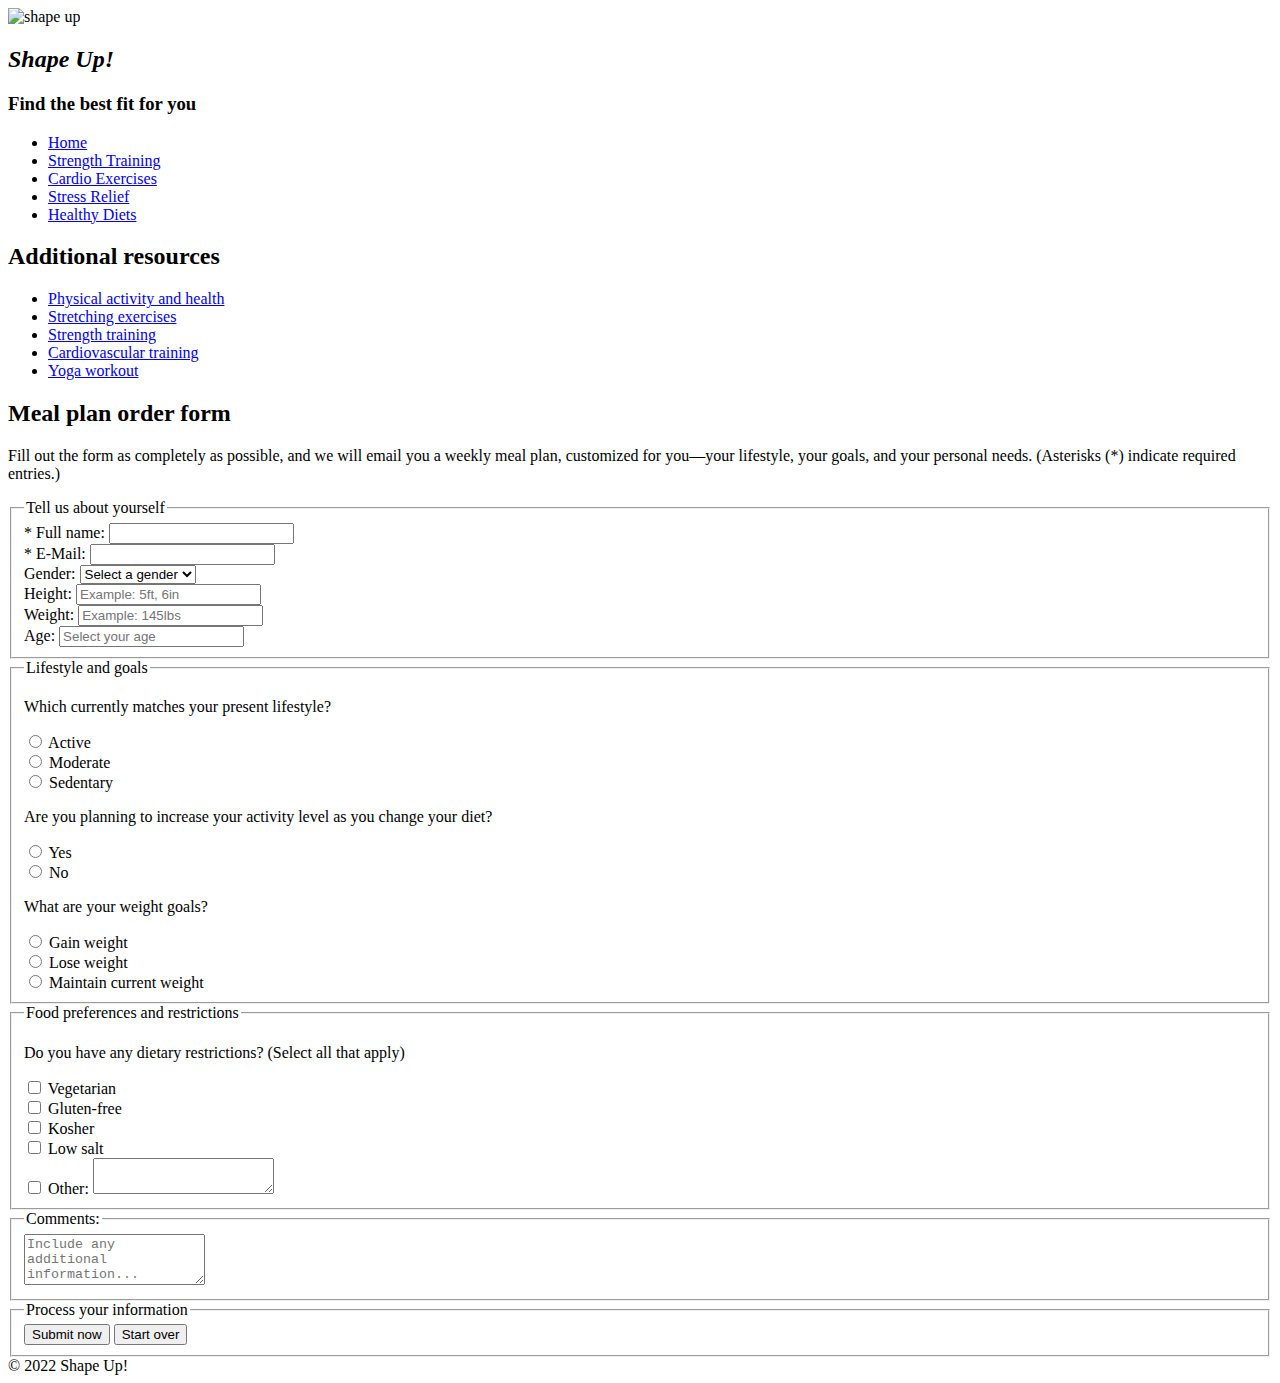
==== diet/index.html @ c345b051 "Update index.html" ====
<!DOCTYPE html>
<html lang="en">

<head>
    <meta charset="utf-8">
    <link rel="stylesheet" href="../styles/meals.css">
    <title>Shape Up!</title>
</head>

<body>
    <header>
        <!-- Moved image inside the body and header -->
        <img src="../images/shape_up_logo.png" alt="shape up" width="80">
        <h2><em class="shadow">Shape Up!</em></h2>
        <h3>Find the best fit for you</h3>
    </header>
    
    <nav id="nav_menu">
        <ul>
            <li><a href="#">Home</a></li>
            <li><a href="#">Strength Training</a></li>
            <li><a href="#">Cardio Exercises</a></li>
            <li><a href="#">Stress Relief</a></li>
            <li><a href="#">Healthy Diets</a></li>
        </ul>
    </nav>
    
    <main>
        <aside>
            <h2>Additional resources</h2>
            <ul>
                <li><a href="#">Physical activity and health</a></li>
                <li><a href="#">Stretching exercises</a></li>
                <li><a href="#">Strength training</a></li>
                <li><a href="#">Cardiovascular training</a></li>
                <li><a href="#">Yoga workout</a></li>
            </ul>
        </aside>
        
        <section>
            <h2>Meal plan order form</h2>
            <p>
                Fill out the form as completely as possible, and we will email you a weekly meal plan, 
                customized for you—your lifestyle, your goals, and your personal needs. 
                (Asterisks (*) indicate required entries.)
            </p>
            <form>
                <fieldset>
                    <legend>Tell us about yourself</legend>
                    <label for="full_name">* Full name:</label>
                    <input type="text" id="full_name" required><br>

                    <label for="email">* E-Mail:</label>
                    <input type="email" id="email" required><br>

                    <label for="gender">Gender:</label>
                    <select id="gender">
                        <option>Select a gender</option>
                        <option>Male</option>
                        <option>Female</option>
                        <option>Non-binary</option>
                    </select><br>

                    <label for="height">Height:</label>
                    <input type="text" id="height" placeholder="Example: 5ft, 6in"><br>

                    <label for="weight">Weight:</label>
                    <input type="text" id="weight" placeholder="Example: 145lbs"><br>

                    <label for="age">Age:</label>
                    <input type="number" id="age" placeholder="Select your age"><br>
                </fieldset>

                <fieldset>
                    <legend>Lifestyle and goals</legend>
                    <p>Which currently matches your present lifestyle?</p>
                    <label><input type="radio" name="lifestyle" value="active"> Active</label><br>
                    <label><input type="radio" name="lifestyle" value="moderate"> Moderate</label><br>
                    <label><input type="radio" name="lifestyle" value="sedentary"> Sedentary</label><br>

                    <p>Are you planning to increase your activity level as you change your diet?</p>
                    <label><input type="radio" name="activity" value="yes"> Yes</label><br>
                    <label><input type="radio" name="activity" value="no"> No</label><br>

                    <p>What are your weight goals?</p>
                    <label><input type="radio" name="weight_goal" value="gain"> Gain weight</label><br>
                    <label><input type="radio" name="weight_goal" value="lose"> Lose weight</label><br>
                    <label><input type="radio" name="weight_goal" value="maintain"> Maintain current weight</label>
                </fieldset>

                <fieldset>
                    <legend>Food preferences and restrictions</legend>
                    <p>Do you have any dietary restrictions? (Select all that apply)</p>
                    <label><input type="checkbox" name="diet" value="vegetarian"> Vegetarian</label><br>
                    <label><input type="checkbox" name="diet" value="gluten_free"> Gluten-free</label><br>
                    <label><input type="checkbox" name="diet" value="kosher"> Kosher</label><br>
                    <label><input type="checkbox" name="diet" value="low_salt"> Low salt</label><br>
                    <label><input type="checkbox" name="diet" value="other"> Other:</label>
                    <textarea rows="2"></textarea>
                </fieldset>

                <fieldset>
                    <legend>Comments:</legend>
                    <textarea rows="3" placeholder="Include any additional information..."></textarea>
                </fieldset>

                <fieldset>
                    <legend>Process your information</legend>
                    <button type="submit">Submit now</button>
                    <button type="reset">Start over</button>
                </fieldset>
            </form>
        </section>
    </main>
    
    <footer>
        &copy; 2022 Shape Up!
    </footer>
</body>

</html>
---- styles/meals.css ----
#nav_menu ul ul {
    width: 100%;
    display: none;
    position: absolute;
    top: 100%;
}

#nav_menu ul ul li {
    float: none;
}

#nav_menu ul li:hover > ul {
    display: block;
}

#nav_menu > ul::after {
    content: "";
    clear: both;
    display: block;
}

#mobile_menu {
    display: none;
    }

@media only screen and (max-width: 767px) {
    header h2 {
        font-size: 200%; /* Increase header font size */
    }
    
    main {
        flex-direction: column; /* Stack elements in one column */
    }

    .slicknav_menu {
        background-color: steelblue !important; /* Background color for mobile menu */
        padding: 3px !important; /* Padding for mobile menu */
    }
    
    .slicknav_menu ul {
        background-color: steelblue !important; /* Background for ul elements */
    }
    
    .slicknav_menu a {
        color: white; /* Text color for links */
    }
    
    .slicknav_menu a:hover {
        color: lightsteelblue; /* Hover color for links */
    }
}

@media only screen and (max-width: 479px) {
    header h2 {
        font-size: 150%; /* Reduce header font size */
    }
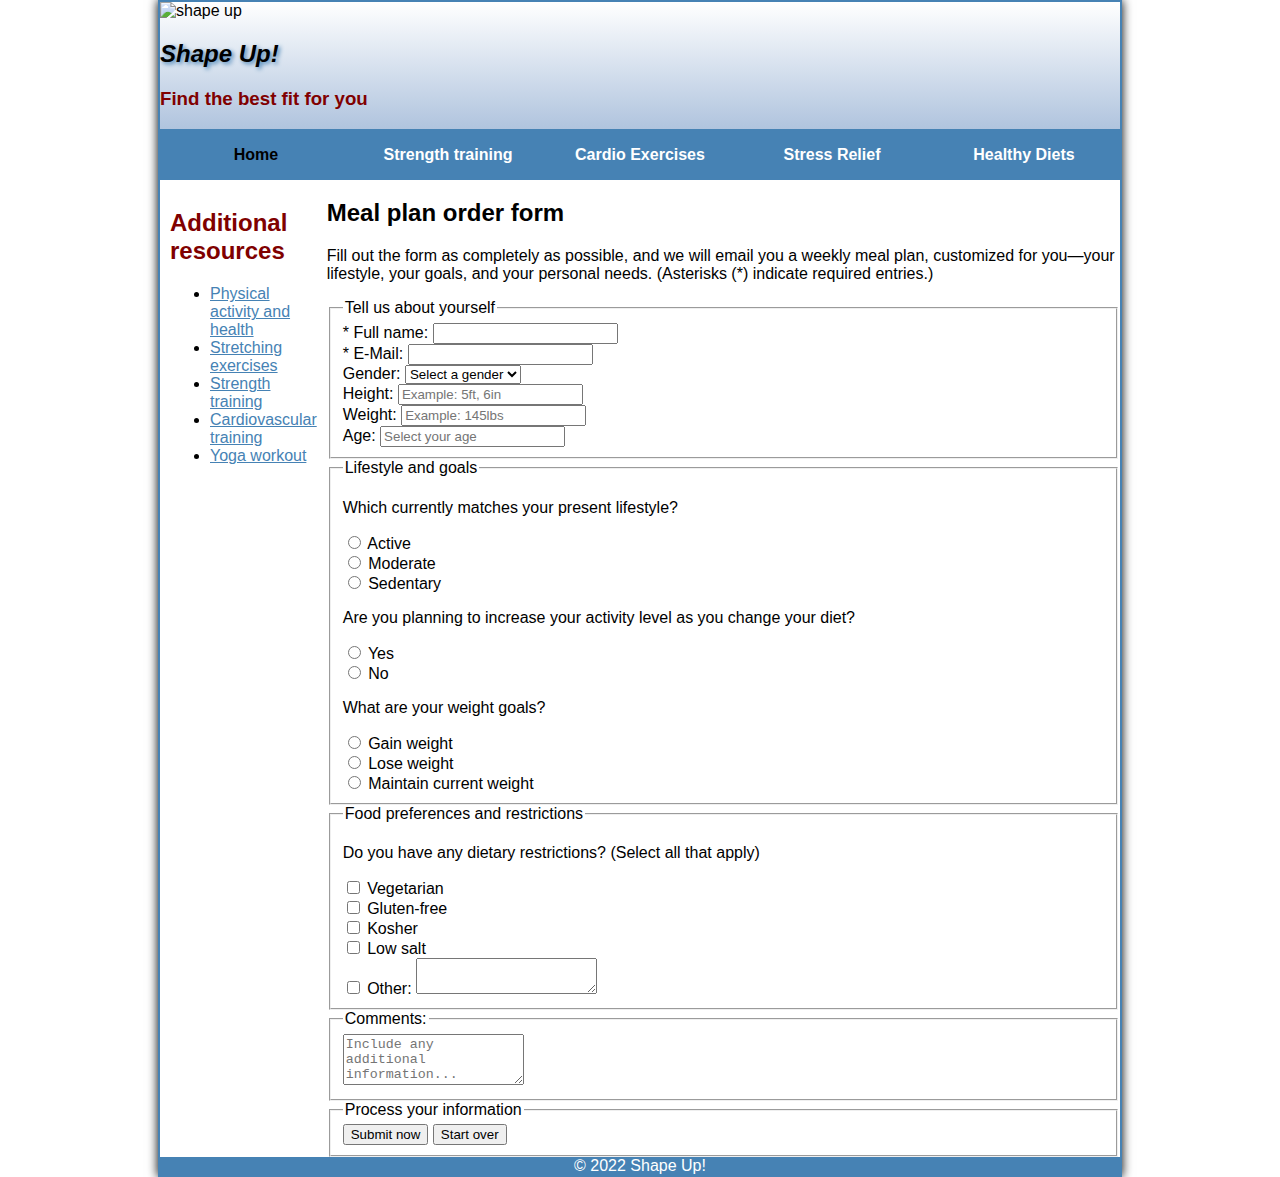
==== commit 7d817637: "Update index.html" ====
--- a/diet/index.html
+++ b/diet/index.html
@@ -17,11 +17,11 @@
     
     <nav id="nav_menu">
         <ul>
-            <li><a href="#">Home</a></li>
-            <li><a href="#">Strength Training</a></li>
-            <li><a href="#">Cardio Exercises</a></li>
-            <li><a href="#">Stress Relief</a></li>
-            <li><a href="#">Healthy Diets</a></li>
+            <li><a href="../index.html" class="current">Home</a></li>
+            <li><a href="strength.html">Strength training</a></li>
+            <li><a href="cardio.html">Cardio Exercises</a></li>
+            <li><a href="stress.html">Stress Relief</a></li>
+            <li><a href="diet/index.html">Healthy Diets</a></li>
         </ul>
     </nav>
     
--- a/styles/meals.css
+++ b/styles/meals.css
@@ -1,3 +1,79 @@
+body {
+    font-family: Arial, sans-serif;
+    width: 99%;
+    max-width: 960px;
+    margin: 0 auto;
+    border: 2px solid steelblue;
+    box-shadow: 0 0 10px black;
+}
+
+header {
+    width: 100%;
+    border-bottom: 1px solid steelblue;
+    background: linear-gradient(to bottom, white, lightsteelblue);
+}
+.shadow {
+    text-shadow: 2px 2px 4px steelblue;
+}
+
+main {
+    display: flex; /* Use flexbox for layout */
+}
+aside {
+    width: 245px; /* Set width for aside */
+    /* Optional styles */
+    padding: 10px; /* Add some padding */
+}
+
+aside h2 {
+    color: #800000;
+}
+
+footer {
+    clear: both;
+    text-align: center;
+    background-color: steelblue;
+    color: white;
+}
+main a {
+    color: #800000 !important;
+}
+
+main ul a {
+    color: steelblue !important;
+}
+
+h3 {
+    color: #800000;
+}
+
+/* Navigation styles */
+#nav_menu ul {
+    list-style-type: none;
+    margin: 0;
+    padding: 0;
+    position: relative;
+}
+
+#nav_menu ul li {
+    float: left;
+    width: 20%; /* Adjust width as needed */
+}
+
+#nav_menu ul li a {
+    display: block;
+    text-align: center;
+    padding: 1em 0;
+    text-decoration: none;
+    background-color: steelblue !important;
+    color: white;
+    font-weight: bold;
+}
+
+#nav_menu a.current {
+    color: black;
+}
+
 #nav_menu ul ul {
     width: 100%;
     display: none;
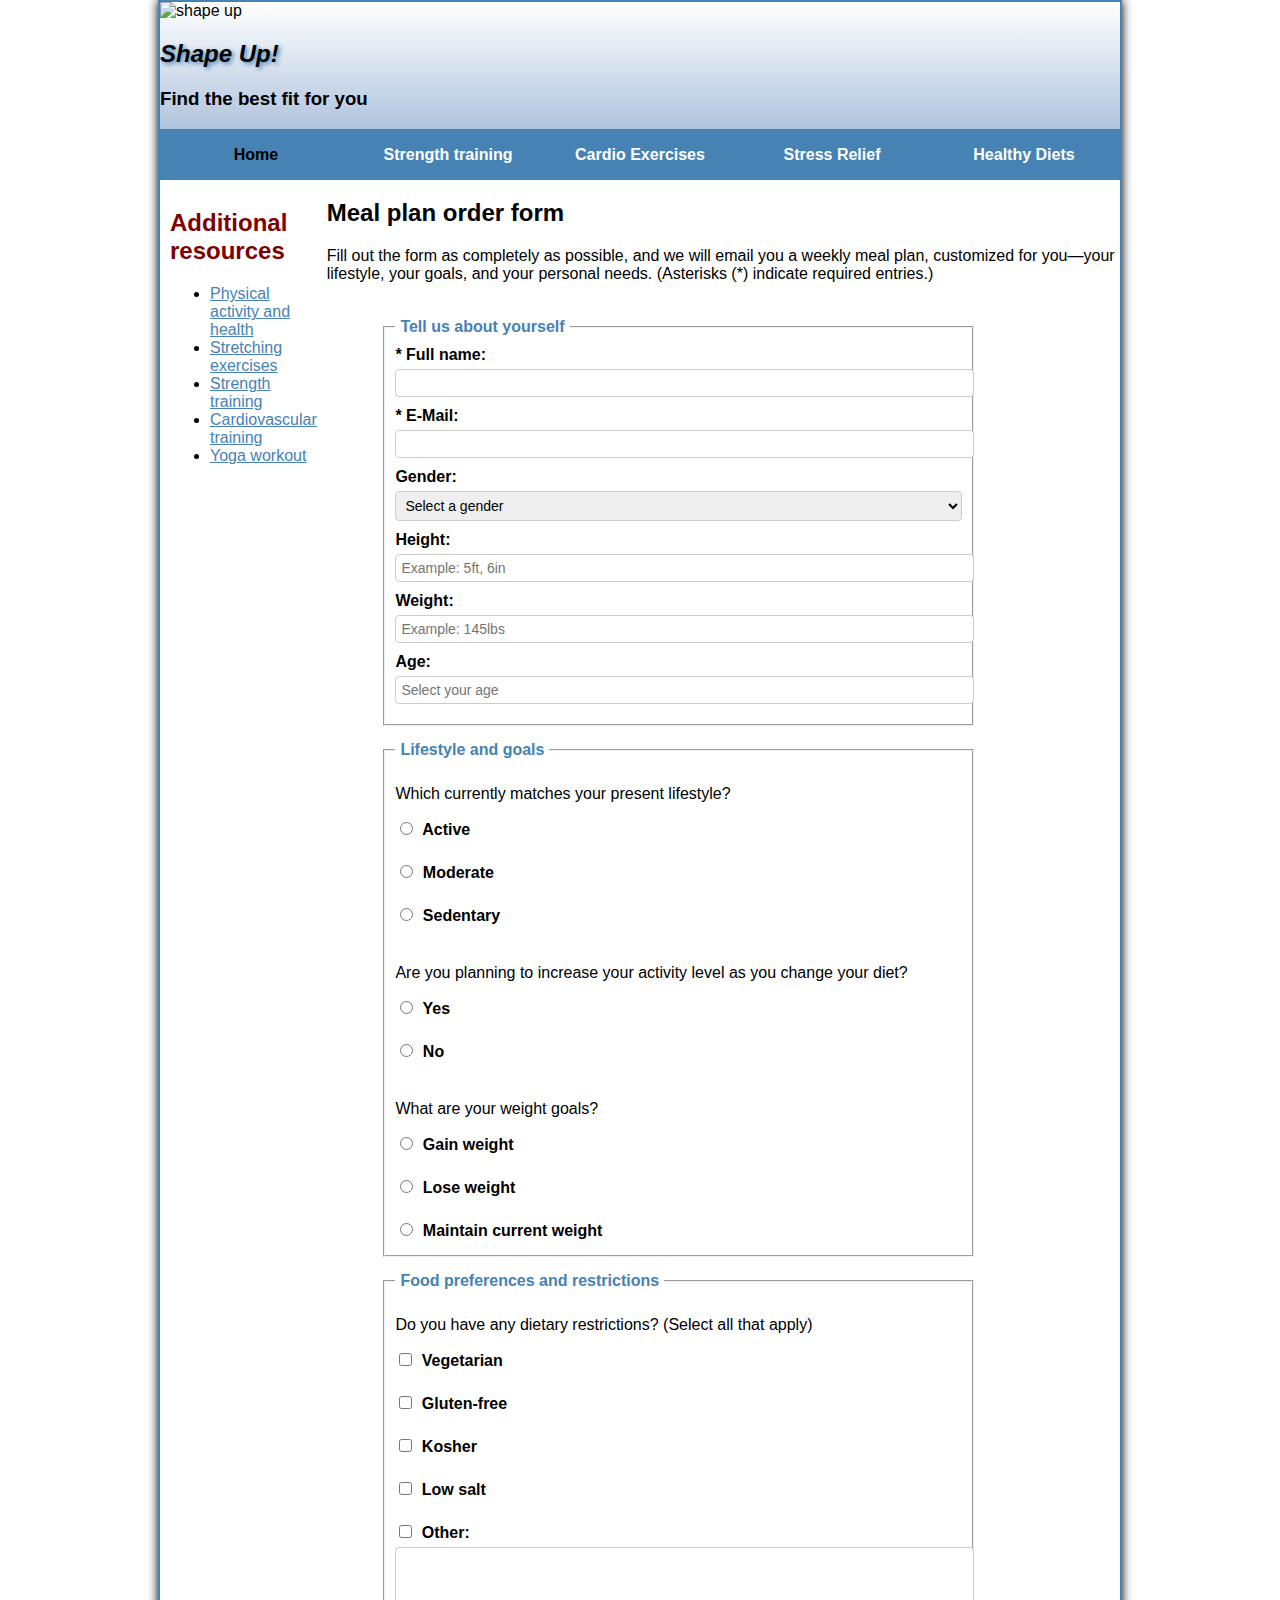
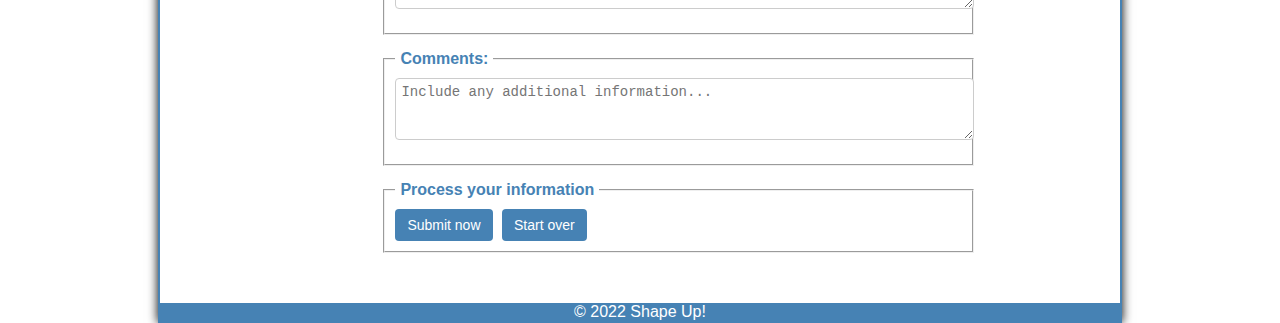
==== commit a5383465: "Update index.html" ====
--- a/diet/index.html
+++ b/diet/index.html
@@ -9,10 +9,13 @@
 
 <body>
     <header>
-        <!-- Moved image inside the body and header -->
-        <img src="../images/shape_up_logo.png" alt="shape up" width="80">
-        <h2><em class="shadow">Shape Up!</em></h2>
-        <h3>Find the best fit for you</h3>
+        <div id="header-content">
+            <img src="../images/shape_up_logo.png" alt="shape up" width="80">
+            <div id="header-text">
+                <h2><em class="shadow">Shape Up!</em></h2>
+                <h3>Find the best fit for you</h3>
+            </div>
+        </div>
     </header>
     
     <nav id="nav_menu">
@@ -21,7 +24,7 @@
             <li><a href="strength.html">Strength training</a></li>
             <li><a href="cardio.html">Cardio Exercises</a></li>
             <li><a href="stress.html">Stress Relief</a></li>
-            <li><a href="diet/index.html">Healthy Diets</a></li>
+            <li><a href="../diet/index.html">Healthy Diets</a></li>
         </ul>
     </nav>
     
--- a/styles/meals.css
+++ b/styles/meals.css
@@ -1,3 +1,4 @@
+/* General page styling */
 body {
     font-family: Arial, sans-serif;
     width: 99%;
@@ -7,6 +8,7 @@
     box-shadow: 0 0 10px black;
 }
 
+/* Header styles */
 header {
     width: 100%;
     border-bottom: 1px solid steelblue;
@@ -16,35 +18,26 @@
     text-shadow: 2px 2px 4px steelblue;
 }
 
+/* Main container */
 main {
     display: flex; /* Use flexbox for layout */
 }
+
+/* Sidebar styling */
 aside {
-    width: 245px; /* Set width for aside */
-    /* Optional styles */
-    padding: 10px; /* Add some padding */
+    width: 245px;
+    padding: 10px;
 }
-
 aside h2 {
     color: #800000;
 }
 
+/* Footer styles */
 footer {
     clear: both;
     text-align: center;
     background-color: steelblue;
     color: white;
-}
-main a {
-    color: #800000 !important;
-}
-
-main ul a {
-    color: steelblue !important;
-}
-
-h3 {
-    color: #800000;
 }
 
 /* Navigation styles */
@@ -54,12 +47,10 @@
     padding: 0;
     position: relative;
 }
-
 #nav_menu ul li {
     float: left;
-    width: 20%; /* Adjust width as needed */
+    width: 20%;
 }
-
 #nav_menu ul li a {
     display: block;
     text-align: center;
@@ -69,64 +60,132 @@
     color: white;
     font-weight: bold;
 }
-
 #nav_menu a.current {
     color: black;
 }
-
 #nav_menu ul ul {
     width: 100%;
     display: none;
     position: absolute;
     top: 100%;
 }
-
 #nav_menu ul ul li {
     float: none;
 }
-
 #nav_menu ul li:hover > ul {
     display: block;
 }
-
 #nav_menu > ul::after {
     content: "";
     clear: both;
     display: block;
 }
 
-#mobile_menu {
-    display: none;
-    }
+/* Form container styles */
+form {
+    margin: 20px 0 20px 5%; /* Moves the form slightly to the left */
+    padding: 15px; /* Keeps internal spacing consistent */
+    background-color: transparent; /* No background or borders */
+    box-shadow: none;
+    width: 75%; /* Shrinks the form width */
+    max-width: 600px; /* Ensures a compact maximum width */
+}
 
+/* Fieldset styles */
+fieldset {
+    padding: 10px; /* Reduce padding inside fieldsets */
+    margin-bottom: 15px; /* Less margin between fieldsets */
+    background-color: white;
+}
+
+/* Legend styles */
+legend {
+    font-weight: bold;
+    color: steelblue;
+    padding: 0 5px;
+    background-color: white;
+}
+
+/* Label and input styling */
+label {
+    display: block;
+    margin-bottom: 5px;
+    font-weight: bold;
+}
+input[type="text"], 
+input[type="email"], 
+input[type="number"], 
+select, 
+textarea {
+    width: 100%;
+    padding: 5px;
+    margin-bottom: 10px;
+    border: 1px solid #ccc;
+    border-radius: 4px;
+    font-size: 14px;
+}
+
+/* Textarea specific styles */
+textarea {
+    width: 100%;
+    height: 50px;
+}
+
+/* Radio and checkbox alignment */
+input[type="radio"], input[type="checkbox"] {
+    margin-right: 5px;
+}
+
+/* Button styling */
+button {
+    background-color: steelblue;
+    color: white;
+    border: none;
+    padding: 8px 12px; /* Reduced button size */
+    border-radius: 4px;
+    cursor: pointer;
+    font-size: 14px;
+    margin-right: 5px;
+}
+button:hover {
+    background-color: #4682b4;
+}
+
+/* Link styles */
+main a {
+    color: #800000 !important;
+}
+main ul a {
+    color: steelblue !important;
+}
+
+/* Header adjustments for smaller screens */
 @media only screen and (max-width: 767px) {
     header h2 {
-        font-size: 200%; /* Increase header font size */
+        font-size: 200%;
     }
-    
     main {
-        flex-direction: column; /* Stack elements in one column */
-    }
-
-    .slicknav_menu {
-        background-color: steelblue !important; /* Background color for mobile menu */
-        padding: 3px !important; /* Padding for mobile menu */
-    }
-    
-    .slicknav_menu ul {
-        background-color: steelblue !important; /* Background for ul elements */
-    }
-    
-    .slicknav_menu a {
-        color: white; /* Text color for links */
-    }
-    
-    .slicknav_menu a:hover {
-        color: lightsteelblue; /* Hover color for links */
+        flex-direction: column;
     }
 }
 
+/* Smaller screens (phones) */
 @media only screen and (max-width: 479px) {
     header h2 {
-        font-size: 150%; /* Reduce header font size */
+        font-size: 150%;
     }
+    label {
+        display: block;
+    }
+    input[type="text"], 
+    input[type="email"], 
+    input[type="number"], 
+    select, 
+    textarea {
+        width: 100%;
+    }
+    button {
+        width: 100%;
+        margin: 5px 0;
+    }
+}
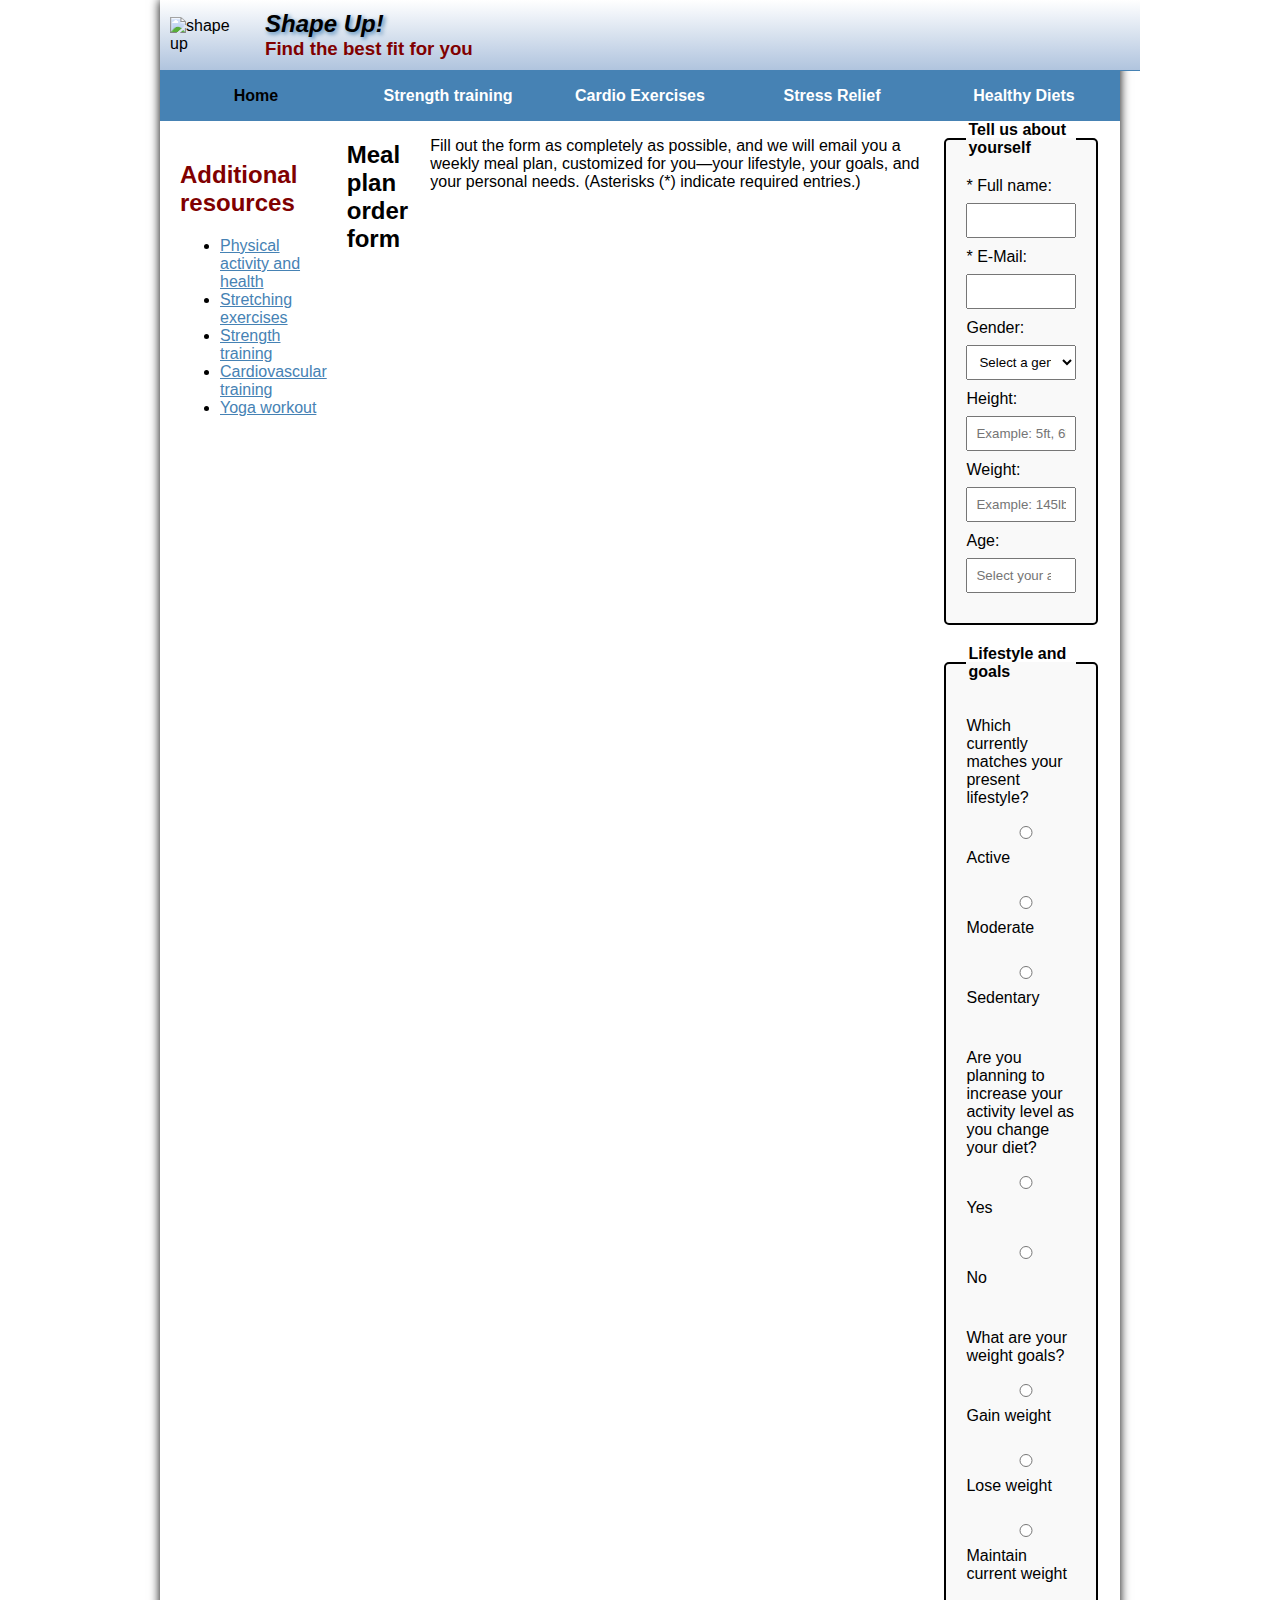
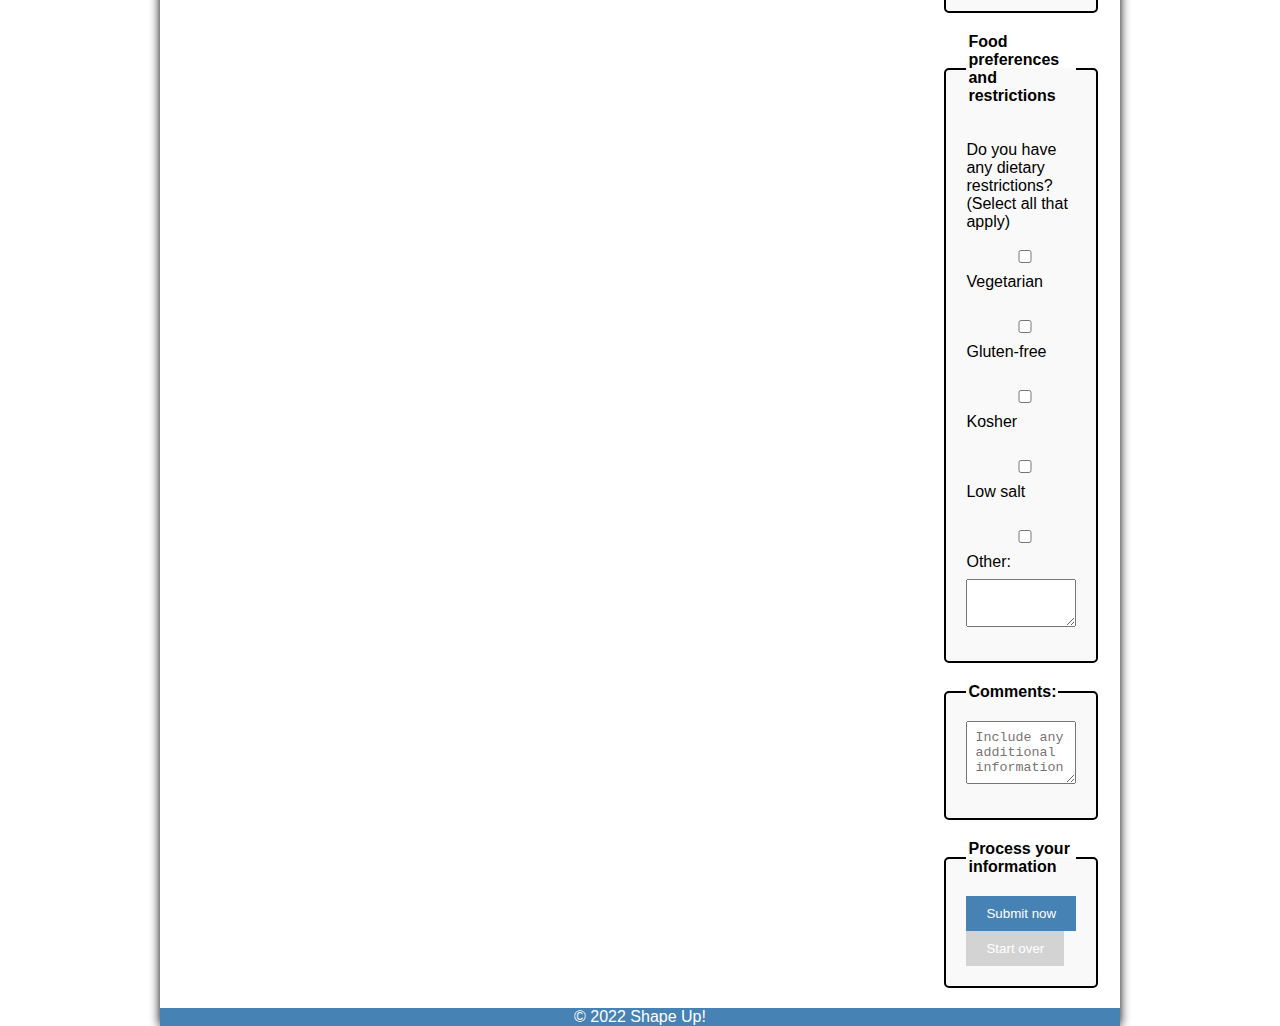
==== commit e6b9a0be: "Update index.html" ====
--- a/diet/index.html
+++ b/diet/index.html
@@ -39,14 +39,14 @@
                 <li><a href="#">Yoga workout</a></li>
             </ul>
         </aside>
-        
-        <section>
             <h2>Meal plan order form</h2>
             <p>
                 Fill out the form as completely as possible, and we will email you a weekly meal plan, 
                 customized for you—your lifestyle, your goals, and your personal needs. 
                 (Asterisks (*) indicate required entries.)
             </p>
+        <section>
+           
             <form>
                 <fieldset>
                     <legend>Tell us about yourself</legend>
--- a/styles/meals.css
+++ b/styles/meals.css
@@ -1,43 +1,68 @@
-/* General page styling */
 body {
     font-family: Arial, sans-serif;
     width: 99%;
     max-width: 960px;
     margin: 0 auto;
-    border: 2px solid steelblue;
+    border: none;
     box-shadow: 0 0 10px black;
 }
 
-/* Header styles */
 header {
     width: 100%;
     border-bottom: 1px solid steelblue;
     background: linear-gradient(to bottom, white, lightsteelblue);
-}
+    display: flex;
+    align-items: center;
+    padding: 10px;
+}
+
+#header-content {
+    display: flex;
+    align-items: center;
+}
+
+#header-content img {
+    margin-right: 15px;
+}
+
+#header-text h2, #header-text h3 {
+    margin: 0;
+}
+
 .shadow {
     text-shadow: 2px 2px 4px steelblue;
 }
 
-/* Main container */
 main {
-    display: flex; /* Use flexbox for layout */
-}
-
-/* Sidebar styling */
+    display: flex;
+}
+
 aside {
     width: 245px;
-    padding: 10px;
-}
+    padding: 20px;
+}
+
 aside h2 {
     color: #800000;
 }
 
-/* Footer styles */
 footer {
     clear: both;
     text-align: center;
     background-color: steelblue;
     color: white;
+}
+
+main a {
+    color: #800000 !important;
+}
+
+main ul a {
+    color: steelblue !important;
+}
+
+h3 {
+    color: #800000;
 }
 
 /* Navigation styles */
@@ -47,10 +72,12 @@
     padding: 0;
     position: relative;
 }
+
 #nav_menu ul li {
     float: left;
     width: 20%;
 }
+
 #nav_menu ul li a {
     display: block;
     text-align: center;
@@ -60,132 +87,115 @@
     color: white;
     font-weight: bold;
 }
+
 #nav_menu a.current {
     color: black;
 }
+
 #nav_menu ul ul {
     width: 100%;
     display: none;
     position: absolute;
     top: 100%;
 }
+
 #nav_menu ul ul li {
     float: none;
 }
+
 #nav_menu ul li:hover > ul {
     display: block;
 }
+
 #nav_menu > ul::after {
     content: "";
     clear: both;
     display: block;
 }
 
-/* Form container styles */
+#mobile_menu {
+    display: none;
+}
+
 form {
-    margin: 20px 0 20px 5%; /* Moves the form slightly to the left */
-    padding: 15px; /* Keeps internal spacing consistent */
-    background-color: transparent; /* No background or borders */
-    box-shadow: none;
-    width: 75%; /* Shrinks the form width */
-    max-width: 600px; /* Ensures a compact maximum width */
-}
-
-/* Fieldset styles */
-fieldset {
-    padding: 10px; /* Reduce padding inside fieldsets */
-    margin-bottom: 15px; /* Less margin between fieldsets */
-    background-color: white;
-}
-
-/* Legend styles */
-legend {
+    width: 80%; /* Shrunk form width */
+    margin: 0 auto;
+}
+
+form fieldset {
+    border: 2px solid black; /* Set border color to black */
+    border-radius: 5px;
+    padding: 20px;
+    margin-bottom: 20px;
+    background-color: #f9f9f9;
+}
+
+form legend {
     font-weight: bold;
-    color: steelblue;
-    padding: 0 5px;
-    background-color: white;
-}
-
-/* Label and input styling */
-label {
-    display: block;
-    margin-bottom: 5px;
-    font-weight: bold;
-}
-input[type="text"], 
-input[type="email"], 
-input[type="number"], 
-select, 
-textarea {
+    color: black; /* Set the legend (section title) text color to black */
+}
+
+form label {
+    display: block;
+    margin-bottom: 8px;
+}
+
+form input, form select, form textarea {
     width: 100%;
-    padding: 5px;
+    padding: 8px;
     margin-bottom: 10px;
-    border: 1px solid #ccc;
-    border-radius: 4px;
-    font-size: 14px;
-}
-
-/* Textarea specific styles */
-textarea {
-    width: 100%;
-    height: 50px;
-}
-
-/* Radio and checkbox alignment */
-input[type="radio"], input[type="checkbox"] {
-    margin-right: 5px;
-}
-
-/* Button styling */
-button {
+    box-sizing: border-box;
+}
+
+form button {
+    padding: 10px 20px;
     background-color: steelblue;
     color: white;
     border: none;
-    padding: 8px 12px; /* Reduced button size */
-    border-radius: 4px;
     cursor: pointer;
-    font-size: 14px;
-    margin-right: 5px;
-}
-button:hover {
-    background-color: #4682b4;
-}
-
-/* Link styles */
-main a {
-    color: #800000 !important;
-}
-main ul a {
-    color: steelblue !important;
-}
-
-/* Header adjustments for smaller screens */
+}
+
+form button[type="reset"] {
+    background-color: lightgray;
+}
+
+form button:hover {
+    background-color: lightsteelblue;
+}
+
+form button[type="reset"]:hover {
+    background-color: gray;
+}
+
 @media only screen and (max-width: 767px) {
     header h2 {
         font-size: 200%;
     }
+
     main {
         flex-direction: column;
     }
-}
-
-/* Smaller screens (phones) */
+
+    .slicknav_menu {
+        background-color: steelblue !important;
+        padding: 3px !important;
+    }
+
+    .slicknav_menu ul {
+        background-color: steelblue !important;
+    }
+
+    .slicknav_menu a {
+        color: white;
+    }
+
+    .slicknav_menu a:hover {
+        color: lightsteelblue;
+    }
+}
+
 @media only screen and (max-width: 479px) {
     header h2 {
         font-size: 150%;
     }
-    label {
-        display: block;
-    }
-    input[type="text"], 
-    input[type="email"], 
-    input[type="number"], 
-    select, 
-    textarea {
-        width: 100%;
-    }
-    button {
-        width: 100%;
-        margin: 5px 0;
-    }
-}
+}
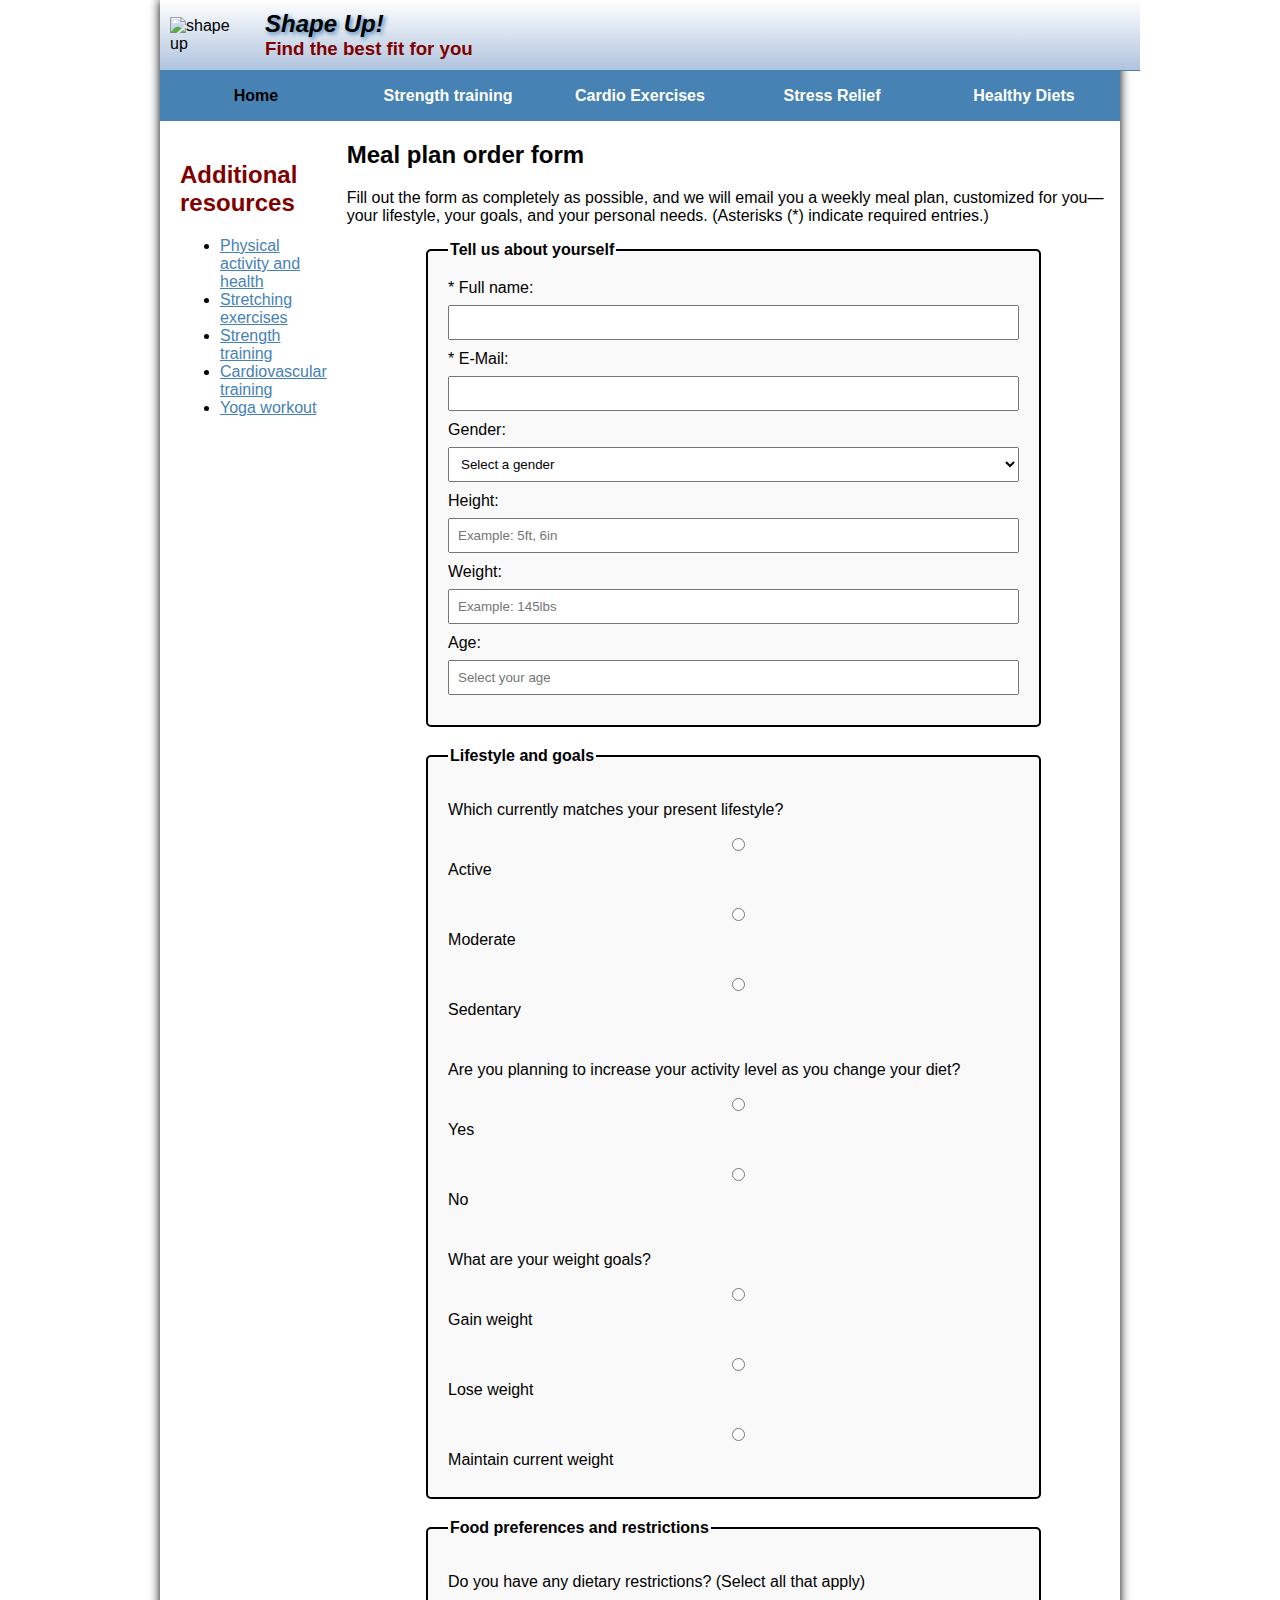
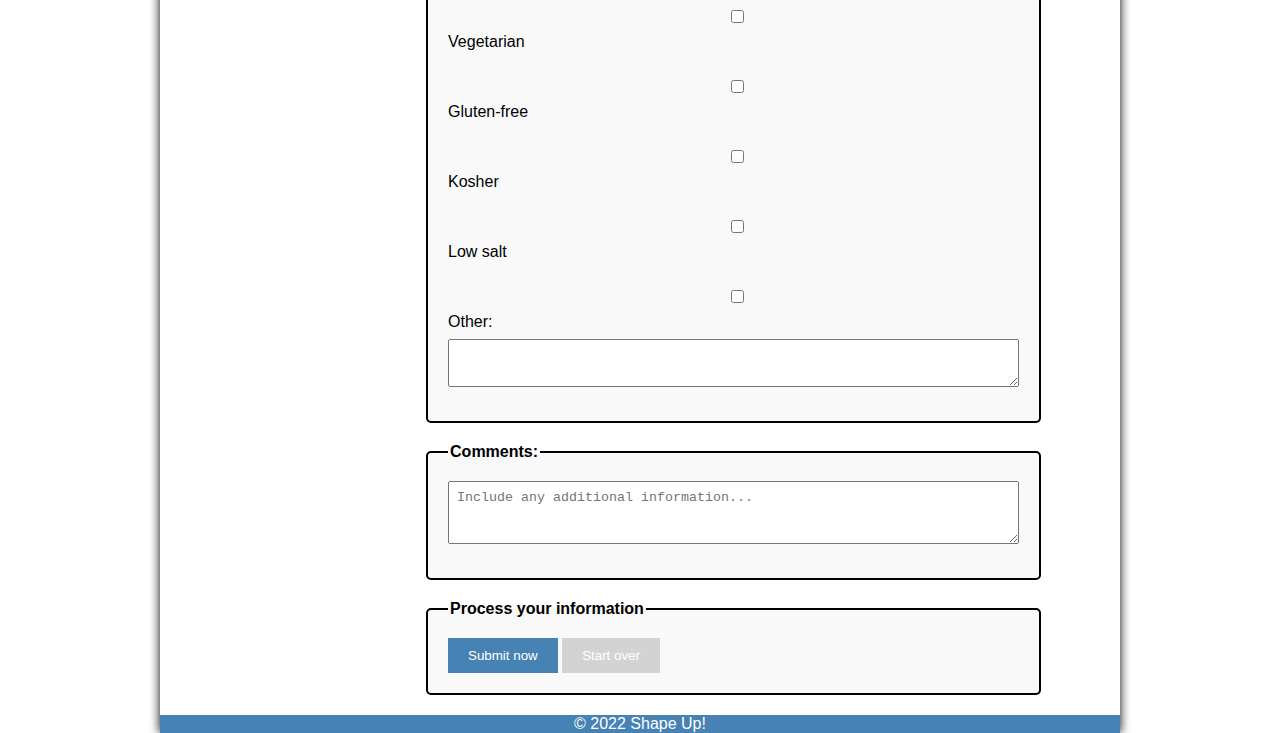
==== commit 09a4856d: "Update index.html" ====
--- a/diet/index.html
+++ b/diet/index.html
@@ -39,14 +39,14 @@
                 <li><a href="#">Yoga workout</a></li>
             </ul>
         </aside>
-            <h2>Meal plan order form</h2>
+            
+        <section>
+           <h2>Meal plan order form</h2>
             <p>
                 Fill out the form as completely as possible, and we will email you a weekly meal plan, 
                 customized for you—your lifestyle, your goals, and your personal needs. 
                 (Asterisks (*) indicate required entries.)
             </p>
-        <section>
-           
             <form>
                 <fieldset>
                     <legend>Tell us about yourself</legend>
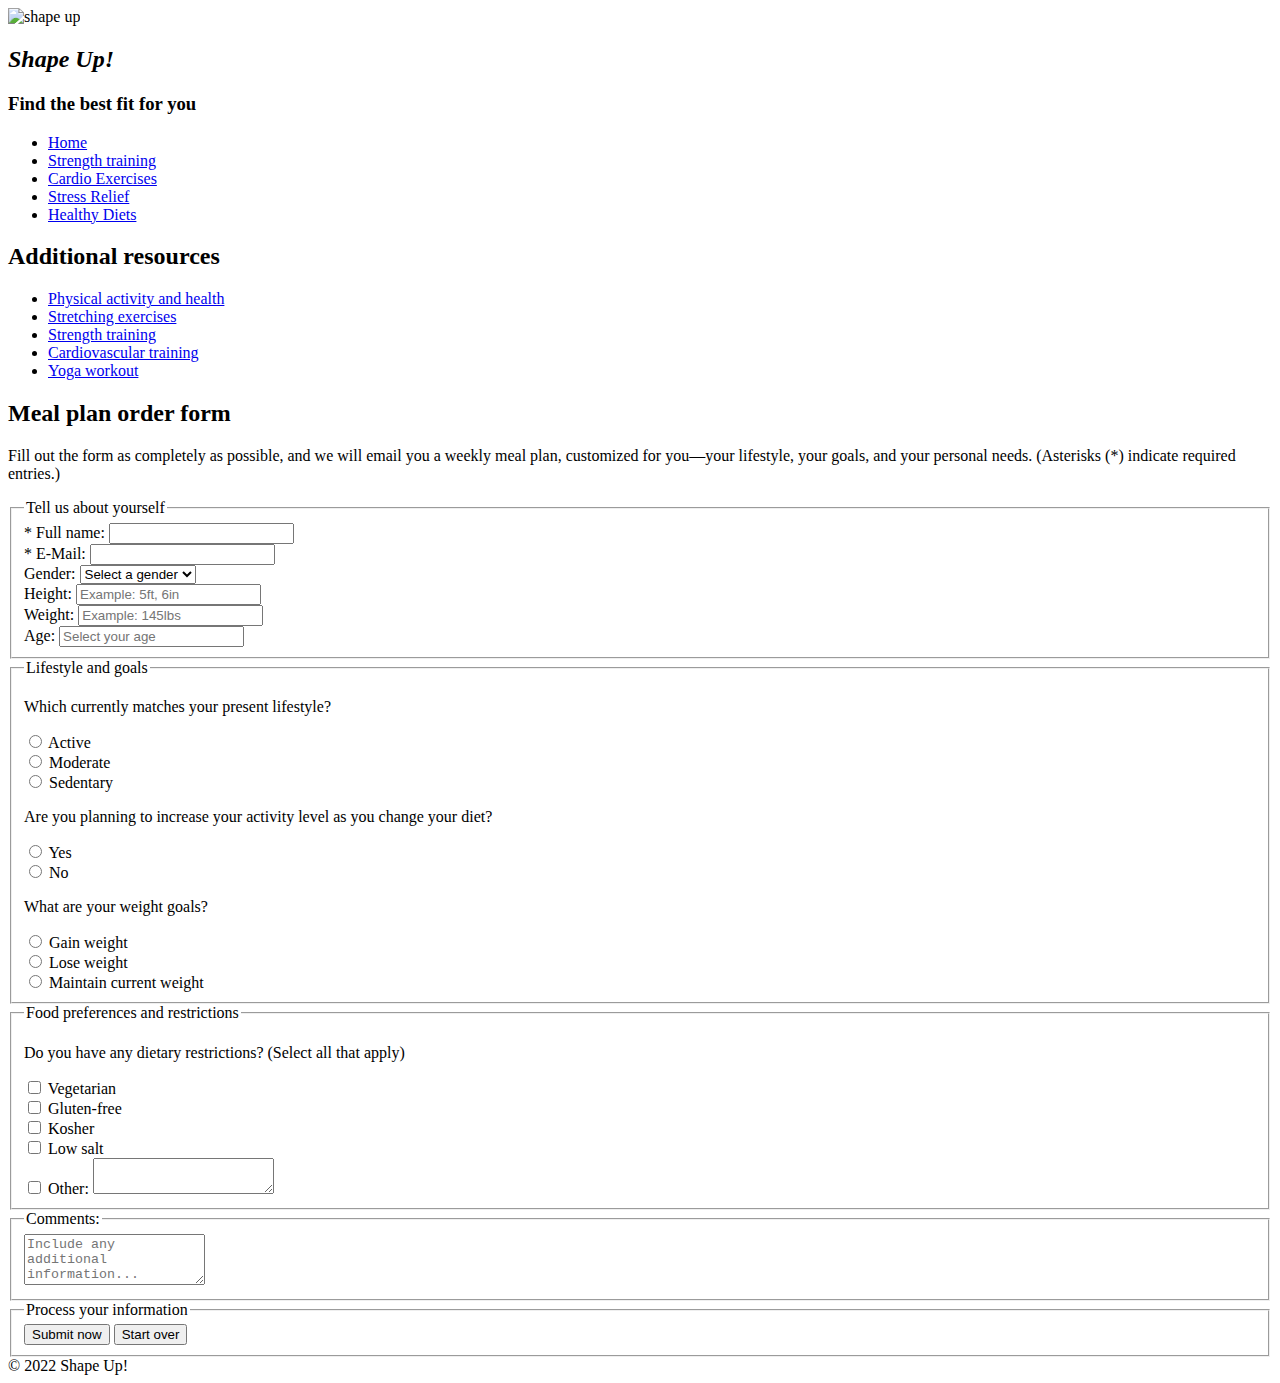
==== commit 2eb3af5e: "Update index.html" ====
--- a/diet/index.html
+++ b/diet/index.html
@@ -3,7 +3,7 @@
 
 <head>
     <meta charset="utf-8">
-    <link rel="stylesheet" href="../styles/meals.css">
+    <link rel="stylesheet" href="styles/meals.css">
     <title>Shape Up!</title>
 </head>
 
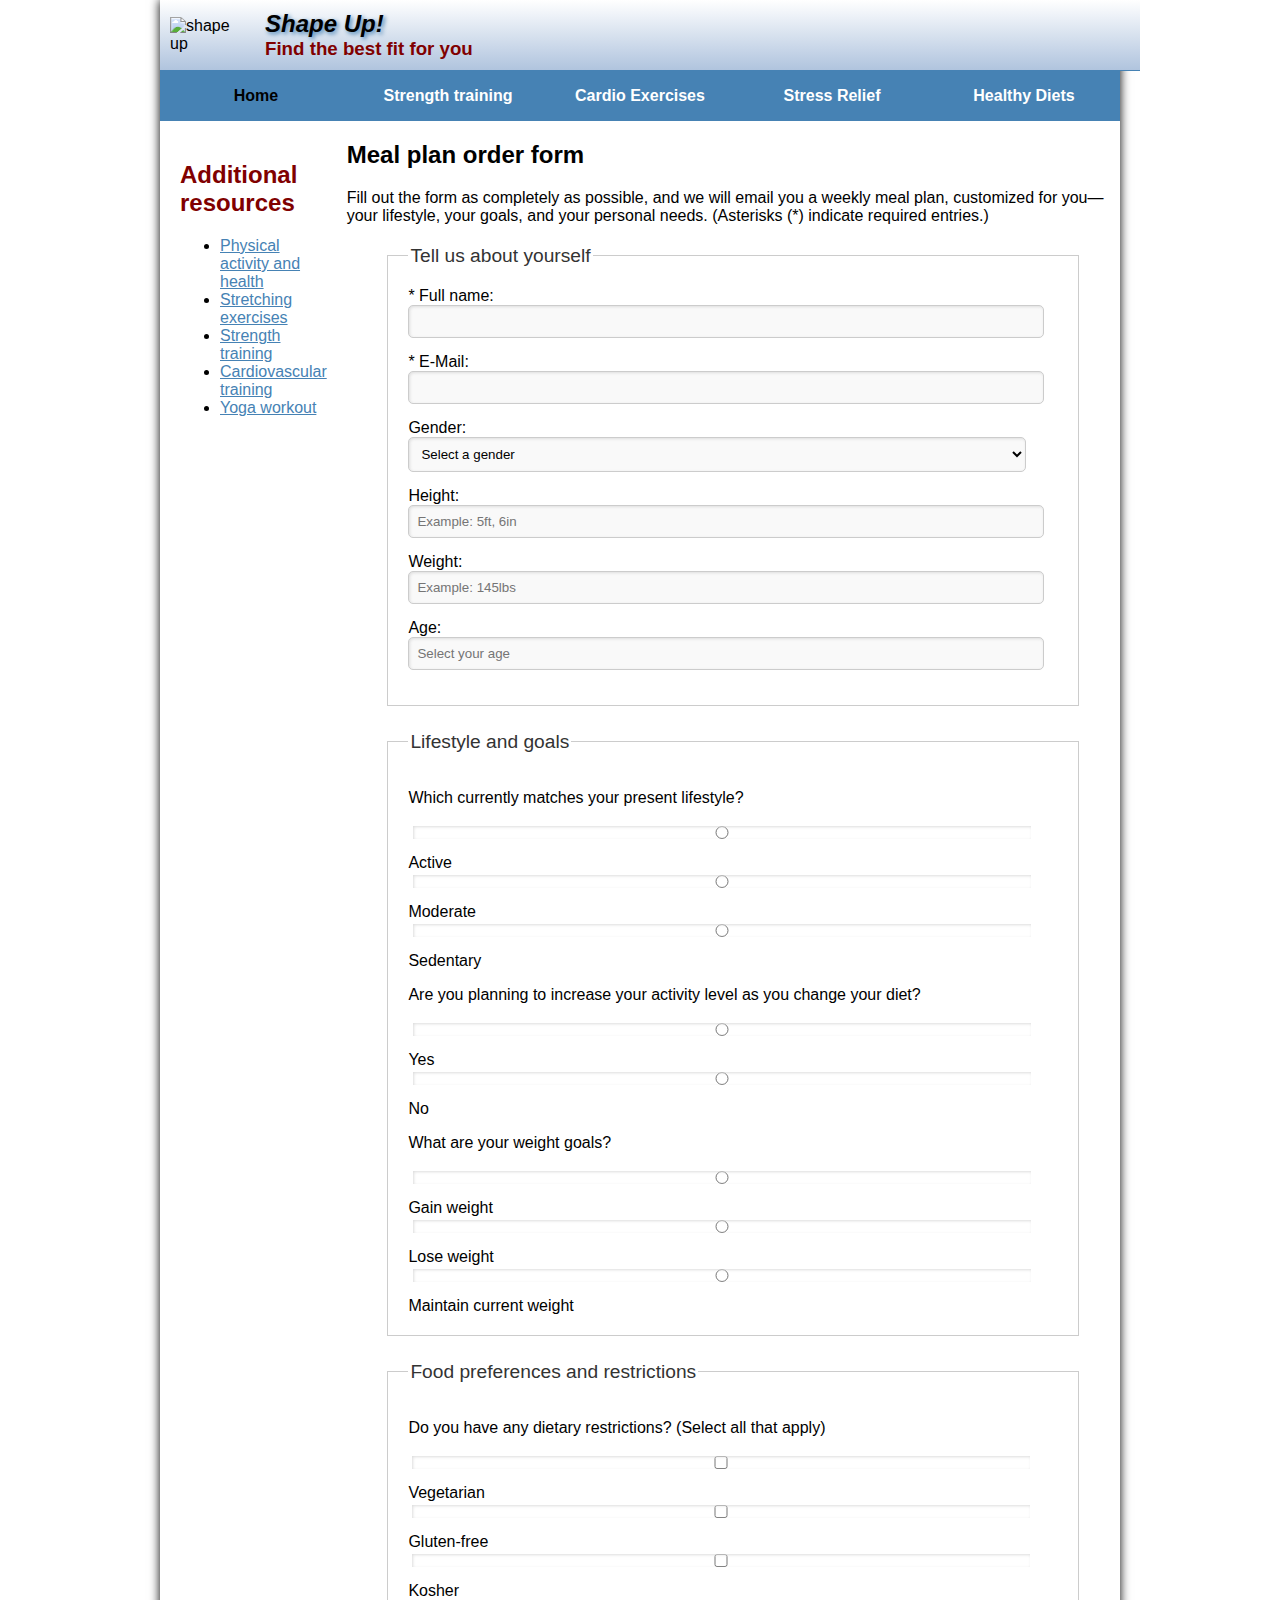
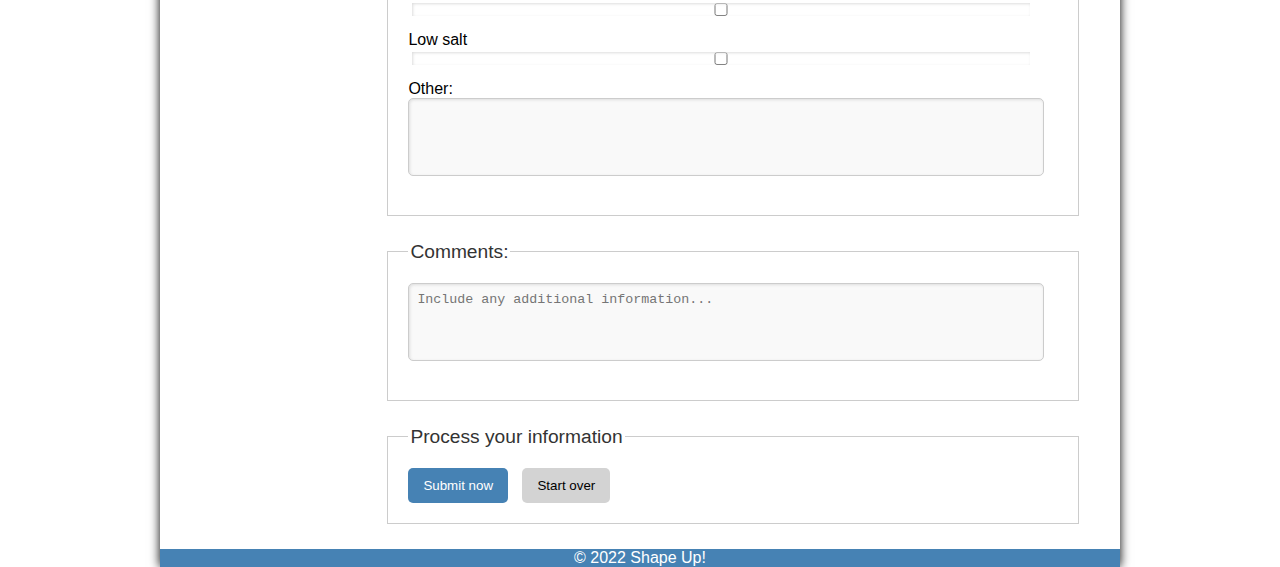
==== commit f705549b: "Update index.html" ====
--- a/diet/index.html
+++ b/diet/index.html
@@ -3,7 +3,7 @@
 
 <head>
     <meta charset="utf-8">
-    <link rel="stylesheet" href="styles/meals.css">
+    <link rel="stylesheet" href="../styles/meals.css">
     <title>Shape Up!</title>
 </head>
 
--- a/styles/meals.css
+++ b/styles/meals.css
@@ -0,0 +1,223 @@
+/* General styles */
+body {
+    font-family: Arial, sans-serif;
+    width: 99%;
+    max-width: 960px;
+    margin: 0 auto;
+    border: none;
+    box-shadow: 0 0 10px black;
+}
+
+header {
+    width: 100%;
+    border-bottom: 1px solid steelblue;
+    background: linear-gradient(to bottom, white, lightsteelblue);
+    display: flex;
+    align-items: center;
+    padding: 10px;
+}
+
+#header-content {
+    display: flex;
+    align-items: center;
+}
+
+#header-content img {
+    margin-right: 15px;
+}
+
+#header-text h2, #header-text h3 {
+    margin: 0;
+}
+
+.shadow {
+    text-shadow: 2px 2px 4px steelblue;
+}
+
+main {
+    display: flex;
+}
+
+aside {
+    width: 245px;
+    padding: 20px;
+}
+
+aside h2 {
+    color: #800000;
+}
+
+footer {
+    clear: both;
+    text-align: center;
+    background-color: steelblue;
+    color: white;
+}
+
+main a {
+    color: #800000 !important;
+}
+
+main ul a {
+    color: steelblue !important;
+}
+
+h3 {
+    color: #800000;
+}
+
+/* Navigation styles */
+#nav_menu ul {
+    list-style-type: none;
+    margin: 0;
+    padding: 0;
+    position: relative;
+}
+
+#nav_menu ul li {
+    float: left;
+    width: 20%;
+}
+
+#nav_menu ul li a {
+    display: block;
+    text-align: center;
+    padding: 1em 0;
+    text-decoration: none;
+    background-color: steelblue !important;
+    color: white;
+    font-weight: bold;
+}
+
+#nav_menu a.current {
+    color: black;
+}
+
+#nav_menu ul ul {
+    width: 100%;
+    display: none;
+    position: absolute;
+    top: 100%;
+}
+
+#nav_menu ul ul li {
+    float: none;
+}
+
+#nav_menu ul li:hover > ul {
+    display: block;
+}
+
+#nav_menu > ul::after {
+    content: "";
+    clear: both;
+    display: block;
+}
+
+#mobile_menu {
+    display: none;
+}
+
+/* Form styling */
+form {
+    width: 90%; /* Adjusted width */
+    margin: 20px auto; /* Add spacing around form */
+}
+
+/* Input and select field styling */
+form input, form select, form textarea {
+    width: 95%; /* Slightly reduce input width for spacing */
+    margin-bottom: 15px; /* Add spacing between fields */
+    padding: 8px;
+    border: 1px solid #ccc; /* Light border */
+    border-radius: 5px;
+    background-color: #f9f9f9; /* Subtle background */
+    box-shadow: inset 1px 1px 3px #ddd; /* Inner shadow for depth */
+}
+
+/* Fieldset styling */
+form fieldset {
+    margin-bottom: 25px; /* Add spacing between fieldsets */
+    border: 1px solid #ccc; /* Adjust border to a lighter color */
+    padding: 20px;
+}
+
+/* Legend styling */
+form legend {
+    font-size: 1.2em;
+    color: #333; /* Darker text color for contrast */
+}
+
+/* Button styles */
+form button {
+    width: auto;
+    display: inline-block; /* Keep buttons inline */
+    margin-right: 10px; /* Add spacing between buttons */
+    padding: 10px 15px;
+    border-radius: 5px;
+    background-color: steelblue;
+    color: white;
+    border: none;
+    cursor: pointer;
+}
+
+/* Submit button hover effect */
+form button:hover {
+    background-color: #5a9bd5; /* Slightly brighter blue */
+}
+
+/* Reset button */
+form button[type="reset"] {
+    background-color: #d3d3d3; /* Light gray */
+    color: black;
+}
+
+form button[type="reset"]:hover {
+    background-color: #aaa; /* Darker gray */
+}
+
+/* Add consistent spacing for checkboxes and radio buttons */
+form label input[type="radio"],
+form label input[type="checkbox"] {
+    margin-right: 10px;
+}
+
+/* Align checkbox and textarea */
+form textarea {
+    resize: none; /* Disable resizing for uniformity */
+    height: 60px; /* Set height for textarea */
+}
+
+/* Media Queries */
+@media only screen and (max-width: 767px) {
+    header h2 {
+        font-size: 200%;
+    }
+
+    main {
+        flex-direction: column;
+    }
+
+    .slicknav_menu {
+        background-color: steelblue !important;
+        padding: 3px !important;
+    }
+
+    .slicknav_menu ul {
+        background-color: steelblue !important;
+    }
+
+    .slicknav_menu a {
+        color: white;
+    }
+
+    .slicknav_menu a:hover {
+        color: lightsteelblue;
+    }
+}
+
+@media only screen and (max-width: 479px) {
+    header h2 {
+        font-size: 150%;
+    }
+}
